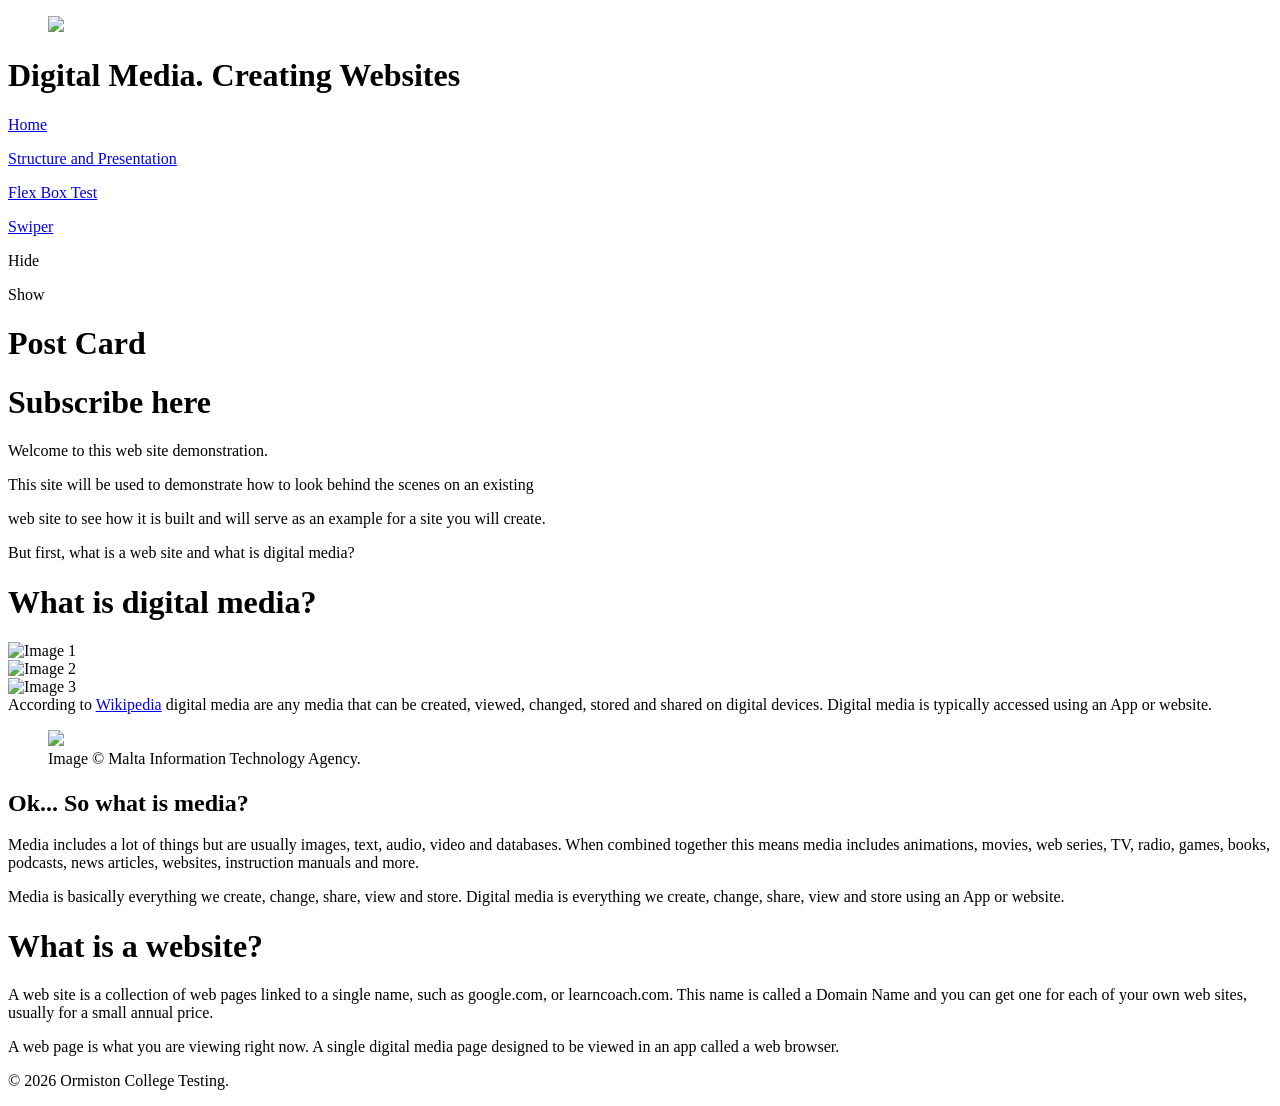
==== index.html @ b1fd1c88 "I added the navigation to my home page." ====
<!DOCTYPE html>
<html>
    <head>
        <title>Digitial Media. Creating websites</title>
        <link rel="stylesheet" href="css/main.css">
        <link rel="stylesheet" href="css/bounce.css">
        <link rel="stylesheet" href="css/hover.css">
        <script src="https://ajax.googleapis.com/ajax/libs/jquery/3.7.1/jquery.min.js"></script>
        <!-- Google Translate: Add this code snippet provided by Google -->
        <script type="text/javascript">
            function googleTranslateElementInit() {
                new google.translate.TranslateElement({
                    pageLanguage: 'en',  // Original language of your website
                    includedLanguages: 'es,fr,de',  // Languages available for translation
                    layout: google.translate.TranslateElement.InlineLayout.SIMPLE  // Choose layout
                }, 'google_translate_element');
            }
        </script>
    <script type="text/javascript" src="https://translate.google.com/translate_a/element.js?cb=googleTranslateElementInit"></script>

        <script>
        $(document).ready(function(){
            $("#jQueryHide").click(function(){
                $("#grid-container").hide();
            });
        });
        $(document).ready(function(){
            $("#jQueryShow").click(function(){
                $("#grid-container").fadeIn(3000);
            });
        });
        // $(document).ready(function(){
        //     $("p").mouseover(function(){
        //         // $(this).css("font-size", "24px");
        //         $(this).toggleClass("large-text");
        //     });
        // });
        $(document).ready(function(){
            $("p").hover(
                function() {
                    $(this).addClass("large-text");
                },
                function() {
                    $(this).removeClass("large-text");
                }
            );
        });
        </script>
        <style>
            .large-text {
                font-size: 24px;
            }
        </style>
    </head>
    <body>
        <header>
            <!-- Top of each page --> 
            <figure>
                <img class="rotate" src="images/notebook.png" width="100">
            </figure> 
            <h1> Digital Media. Creating Websites</h1>
        </header>
        <nav>
            <!-- Site wide navigation bar -->
            <p><a href="index.html">Home</a></p>
            <p><a href="page2.html">Structure and Presentation</a></p>
            <p><a href="page3.html">Flex Box Test</a></p> 
            <p><a href="page4.html">Swiper</a></p> 
            <!-- The next two navigation links, respond to hiding and showing my grid display grid-container. -->
            <p><a id="jQueryHide">Hide</a></p> 
            <p><a id="jQueryShow">Show</a></p> 
        </nav>
        <main role="main" class="main">
            <h1>Post Card</h1>
                <!-- Google Translate Language Switcher -->
                <div id="google_translate_element"></div>
                <!--main page content-->
                <h1 class="bounce" id="test">Subscribe here</h1>
                <p>Welcome to this web site demonstration.</p>

                <p>This site will be used to demonstrate how to look behind the scenes on an existing</p>
                <p>web site to see how it is built and will serve as an example for a site you will create.</p>
                <p>But first, what is a web site and what is digital media?</p>

                <h1>What is digital media?</h1><!-- this is the main heading-->
                <div class="grid-container" id="grid-container">
                    <div class="grid-item">
                        <img src="images/NZ_Image.JPG" alt="Image 1">
                    </div>
                    <div class="grid-item">
                        <img src="images/CathedralCove.jpg" alt="Image 2">
                    </div>
                    <div class="grid-item">   
                        <img src="images/HaheiAir.jpg" alt="Image 3">
                    </div>
                </div>
                According to <a href="https://en.wikipedia.org/wiki/Digital_media" target="_blank">Wikipedia</a>  digital media are any media 
                that can be created, viewed, changed, stored and shared on digital devices. 
                Digital media is typically accessed using an App or website.

                <figure>
                    <img class src="https://media-exp1.licdn.com/dms/image/C5612AQHaURxy9FMDeQ/article-cover_image-shrink_720_1280/0/1528879317711?e=2147483647&v=beta&t=K6C8j_5LzDsCswVMUpqFAkaRWIfeqTZ5plbiVujL4kE" width="500">
                    <figcaption>Image © Malta Information Technology Agency.</figcaption>
                </figure>
                <h1></h1>
                <h2> Ok... So what is media?</h2><!-- this is the sub heading-->

                <p>Media includes a lot of things but are usually images, text, audio, video and databases. 
                When combined together this means media includes animations, movies, web series, TV, radio, games, books, podcasts, 
                news articles, websites, instruction manuals and more.</p>

                <p>Media is basically everything we create, change, share, view and store. Digital media is everything we create, 
                change, share, view and store using an App or website.</p>

                <h1> What is a website?</h1>

                <p>A web site is a collection of web pages linked to a single name, such as google.com, or learncoach.com. 
                This name is called a Domain Name and you can get one for each of your own web sites, usually for a small annual price.</p>

                <p>A web page is what you are viewing right now. 
                A single digital media page designed to be viewed in an app called a web browser.</p>
        </main>
        <!-- this will eventually become a footer-->
        <footer>
            <p class="center">&copy; 2026 Ormiston College Testing.</p>            
        </footer>   
    </body>
</html>
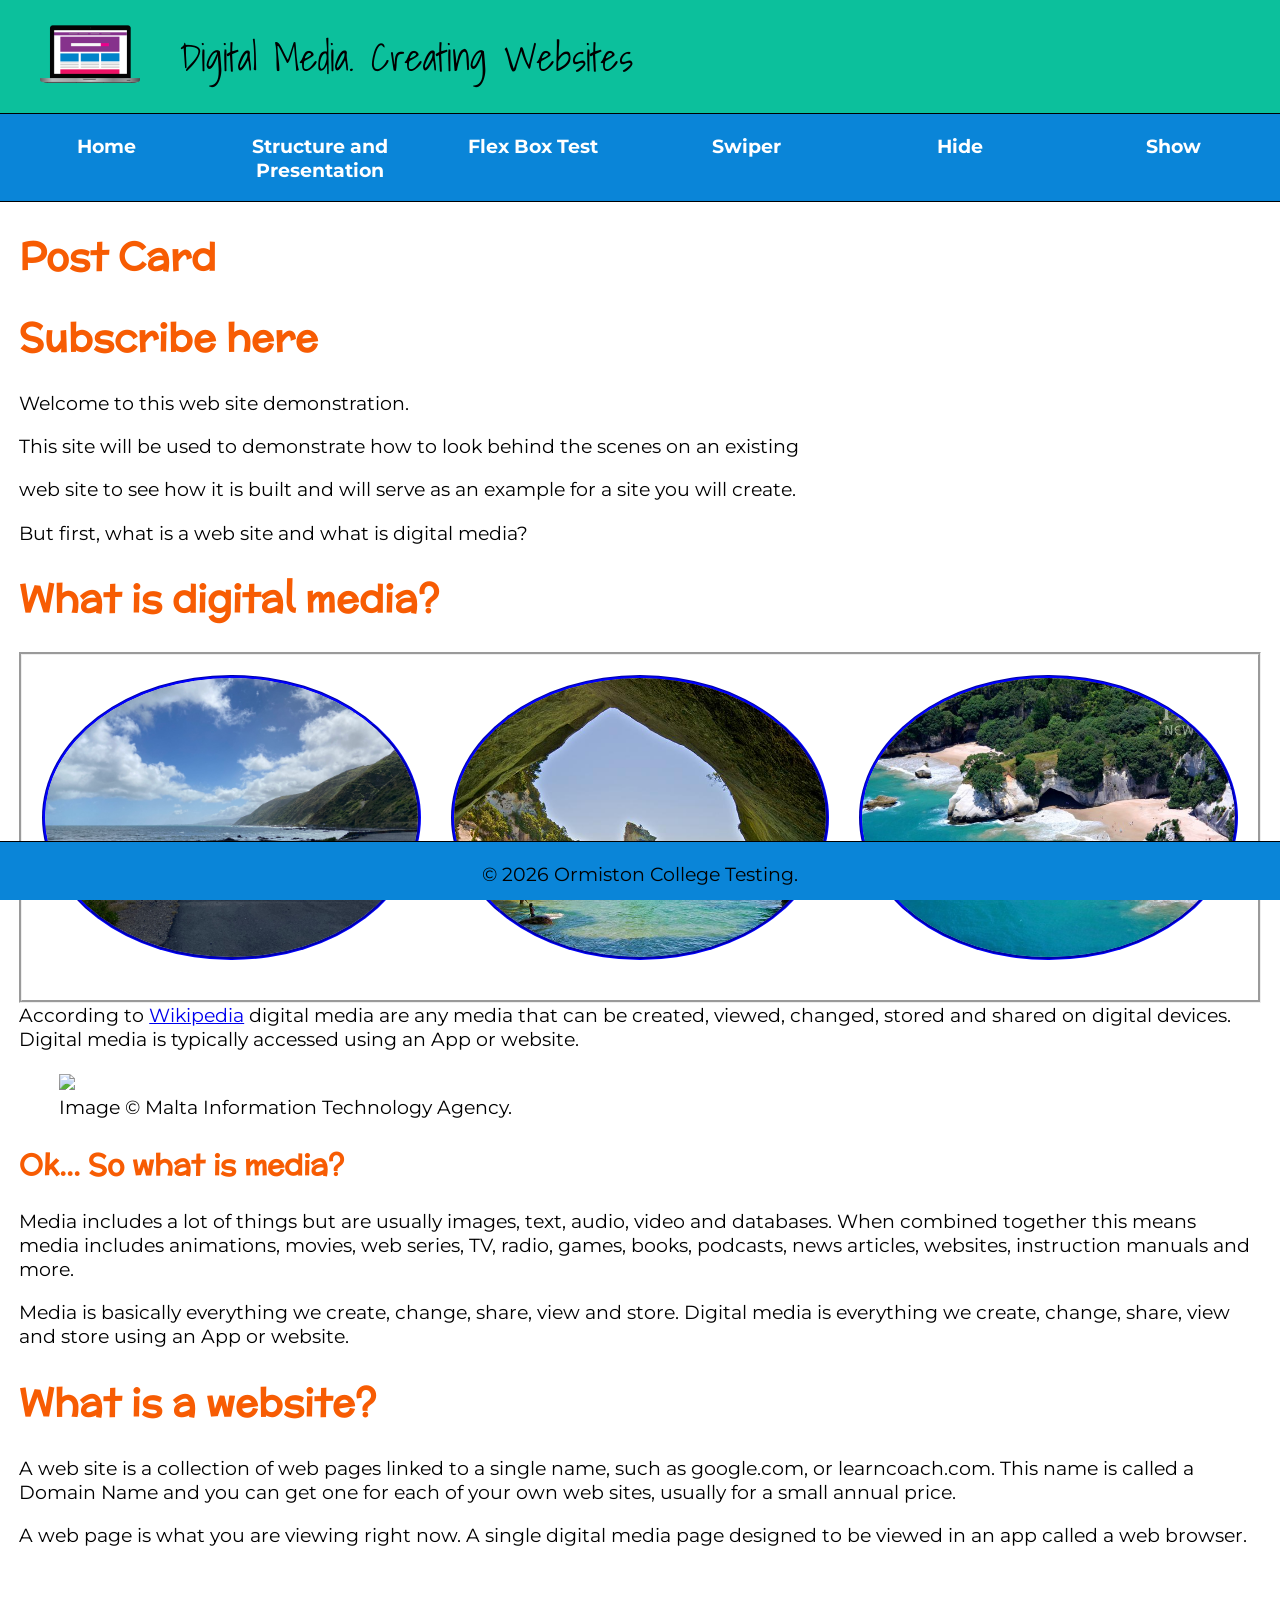
==== commit c5d0e6f6: "I have added a navigation ...." ====
--- a/index.html
+++ b/index.html
@@ -54,7 +54,7 @@
     </head>
     <body>
         <header>
-            <!-- Top of each page --> 
+            <!-- Top of each page test --> 
             <figure>
                 <img class="rotate" src="images/notebook.png" width="100">
             </figure> 
--- a/css/main.css
+++ b/css/main.css
@@ -0,0 +1,100 @@
+@import url('https://fonts.googleapis.com/css2?family=McLaren&family=Quicksand&display=swap');
+@import url('https://fonts.googleapis.com/css2?family=Shadows+Into+Light&display=swap');
+@import url('https://fonts.googleapis.com/css2?family=Montserrat:ital,wght@0,100..900;1,100..900&display=swap');
+
+body {
+    /* font-family: 'Quicksand', sans-serif; */
+    font-family: "Montserrat", sans-serif;
+    margin:0; /* remove all body margins */
+    font-size: 120%;
+}
+header {
+    display: flex;
+    align-items: center;
+    background: hsl(168, 88%, 40%);
+}
+header h1 {
+    font-family: 'Shadows Into Light', cursive;
+    font-size: 200%;
+    font-weight: lighter;
+    color: black;
+}
+nav {
+    background-color: #0a85d8;
+    border-top: solid black 1px;
+    border-bottom: solid black 1px;
+    display: flex; /* Display the children of this element as flexible boxes */
+}
+nav p {
+    text-align: center;
+    flex-basis: 100px; /* Give each paragraph the same basic width */
+    flex-grow: 1; /* Allow each paragraph to grow evenly to fill up the parent nav element */
+    align-items: center; /* Align child flexible boxes in the vertical center */
+}
+nav a {
+    color: white;
+    text-decoration: none;
+    font-weight: bold
+}
+nav a:hover{
+    color:red;
+}
+footer {
+    background-color: #0a85d8; /*background or background-color both work */
+    position: fixed; /* fix to the viewport */
+    bottom: 0;  /* Start 0 pixels from the bottom of the viewport */
+    left: 0;/* Start 0 pixels from the left of viewport */
+    width: 100%; /* Set the width to 100% of the viewport */
+    height: 3em; /* Set the footer elements height to 3 times larger than its current font size */
+    border-top: solid black 1px; /* Have to put the unit, e.g. px or %, if not zero */
+}
+h1, h2 {
+    color:#f75c03;
+    font-family: 'McLaren', cursive;
+}
+.main {
+ margin-left:1em;
+ margin-right:1em;
+ margin-bottom:4em; /*Larger margin to allow for the footer */
+}
+.center {
+    text-align: center;
+}
+.wrap {
+   float: right;
+}
+
+/*CSS for contactpage
+/* Style inputs with type="text", select elements and textareas */
+input[type=text], select, textarea {
+    width: 100%; /* Full width */
+    padding: 12px; /* Some padding */ 
+    border: 1px solid #ccc; /* Gray border */
+    border-radius: 4px; /* Rounded borders */
+    box-sizing: border-box; /* Make sure that padding and width stays in place */
+    margin-top: 6px; /* Add a top margin */
+    margin-bottom: 16px; /* Bottom margin */
+    resize: vertical /* Allow the user to vertically resize the textarea (not horizontally) */
+  }
+  
+  /* Style the submit button with a specific background color etc */
+  input[type=submit] {
+    background-color: #04AA6D;
+    color: white;
+    padding: 12px 20px;
+    border: none;
+    border-radius: 4px;
+    cursor: pointer;
+  }
+  
+  /* When moving the mouse over the submit button, add a darker green color */
+  input[type=submit]:hover {
+    background-color: #45a049;
+  }
+  
+  /* Add a background color and some padding around the form */
+  .container {
+    border-radius: 5px;
+    background-color: #f2f2f2;
+    padding: 20px;
+  }
--- a/css/bounce.css
+++ b/css/bounce.css
@@ -0,0 +1,15 @@
+.bounce {
+  animation: bounce 2s infinite;
+}
+
+@keyframes bounce {
+  0%, 20%, 50%, 80%, 100% {
+      transform: translateY(0);
+  }
+  40% {
+      transform: translateY(-30px);
+  }
+  60% {
+      transform: translateY(-15px);
+  }
+}
--- a/css/hover.css
+++ b/css/hover.css
@@ -0,0 +1,49 @@
+.grid-container {
+  display: flex;
+  flex-wrap: wrap;
+  justify-content: space-between;
+  padding: 20px;
+  border-style:groove;
+  height: auto;
+}
+
+.grid-item {
+  width: calc(33.33% - 20px); /* 100% / 6 - margin */
+  margin-bottom: 20px;
+  box-sizing: border-box;
+  border-style:groove;
+  border-color: blue;
+  object-fit: cover;
+  border-radius: 50%;
+}
+
+.grid-item img {
+  width: 100%;
+  height: 100%;
+  display: block;
+  object-fit: cover;
+}
+
+/* .grid-item img:hover {
+  border-radius: 100%;
+} */
+
+/* Add this CSS to your stylesheet */
+
+/* Initial styling for the image */
+.grid-item {
+  overflow: hidden;
+  position: relative;
+}
+
+/* Add a transition for smooth zooming */
+.grid-item img {
+  transition: transform 0.3s ease;
+}
+
+
+  /* Apply the zoom effect on hover */
+  .grid-item:hover {
+      transform: scale(2);
+      order: 0;
+    }
